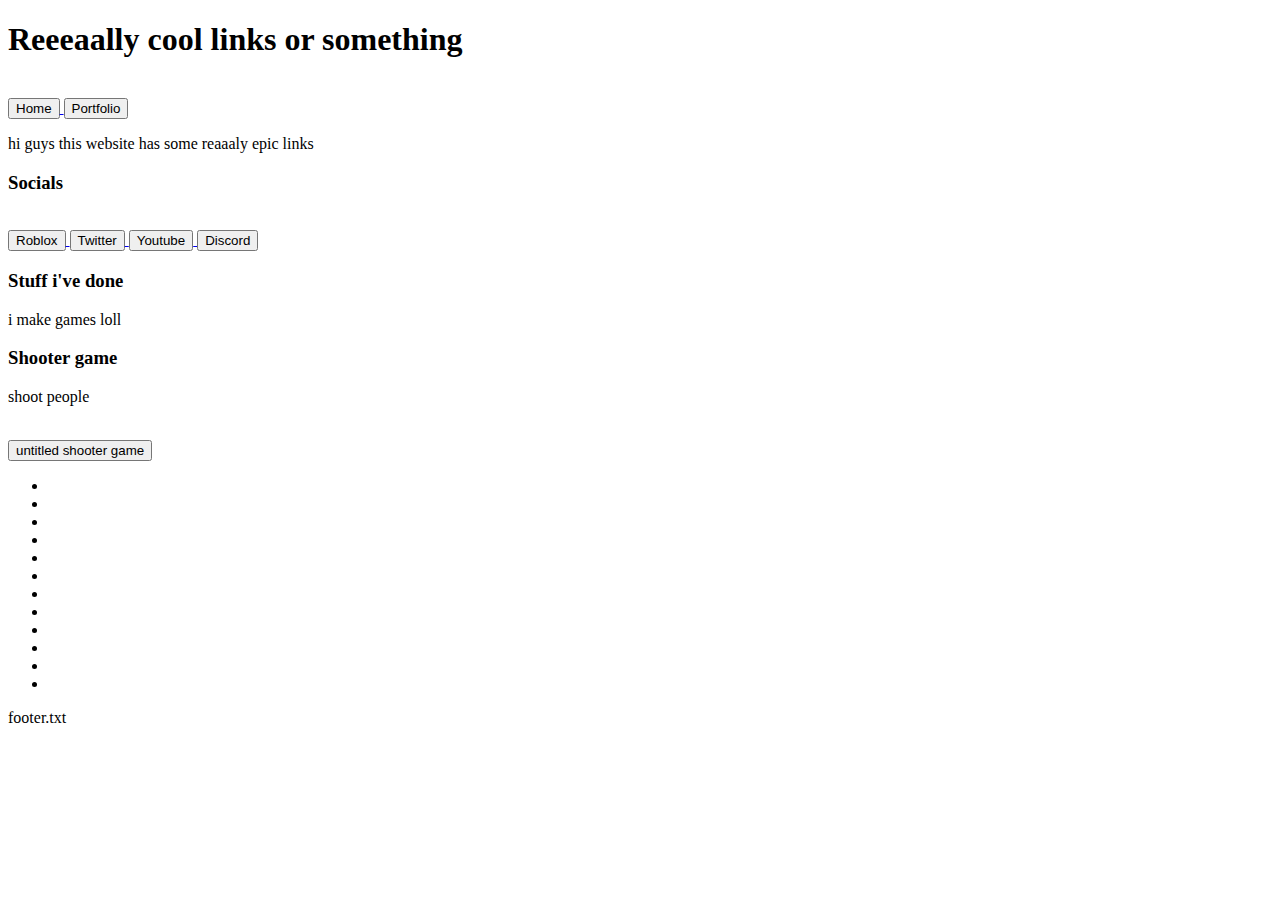
==== index.html @ 9e8e43ff "fixed shit???" ====
<!DOCTYPE html>
<html lang="en">
<head>
    <meta charset="UTF-8">
    <meta name="viewport" content="width=device-width, initial-scale=1.0">
    <title>wacky</title>
    <!-- Link to the external CSS file -->
    <link rel="stylesheet" href="styles.css">
</head>
<body>
    <header>
        <h1 class="glow">Reeeaally cool links or something</h1>
        <br>
        <nav><div class="links-container">
            <div class="button-group">
                <a href="index.html">
                    <button class="navbutton" id="navbutton1">Home</button>
                </a>
                <a href="portfolio.html">
                    <button class="navbutton" id="navbutton1">Portfolio</button>
                </a>
            </div>        
        </div></nav>
    </header>
    <div>
        <p class="glow"> hi guys this website has some reaaaly epic links</p>
    </div>
    <div class="links-container">
        <h3 class="glow">Socials</h3>
        <br>
        <div class="button-group">
            <a href="https://www.roblox.com/users/167821905/profile" target="_blank">
                <button class="button" id="hoverButton1">Roblox</button>
            </a>
            <a href="https://x.com/WackyAristo1" target="_blank">
                <button class="button" id="hoverButton2">Twitter</button>
            </a>
            <a href="https://www.youtube.com/@Wacky_" target="_blank">
                <button class="button" id="hoverButton3">Youtube</button>
            </a>
            <a href="https://www.youtube.com/@Wacky_" target="_blank">
                <button class="button" id="hoverButton4">Discord</button>
            </a>
        </div>        
    </div>
    <div class="sdgsd">
        <h3 class="glow">Stuff i've done</h3>
        <p>i make games loll</p>
    </div>
    <div class="links-container">
        <h3 class="glow">Shooter game</h3>
        <p>shoot people</p>
        <br>
        <div class="button-group">
            <a href="https://www.roblox.com/games/17552376513/gun-game" target="_blank">
                <button class="button" id="hoverButton4">untitled shooter game</button>
            </a>
        </div>        
    </div>

    <div class="area">
        <ul class="circles">
            <li></li>
            <li></li>
            <li></li>
            <li></li>
            <li></li>
            <li></li>
            <li></li>
            <li></li>
            <li></li>
            <li></li>
            <li></li>
            <li></li>
        </ul>
    </div>

    <footer>
        <p class="glow">footer.txt</p>
    </footer>
    
    <script>
        const buttons = document.querySelectorAll('.button');

        buttons.forEach(button => {
            button.addEventListener('mouseenter', () => {
                const randomRotation = Math.random() * 10 - 5; // Generates a random number between -5 and 5
                button.style.transform = `translateY(-5px) rotate(${randomRotation}deg)`;
                button.classList.add('hover-effect');
            });

            button.addEventListener('mouseleave', () => {
                button.style.transform = 'translateY(0) rotate(0)';
                button.classList.remove('hover-effect');
            });
        });
    </script>
</body>
</html>
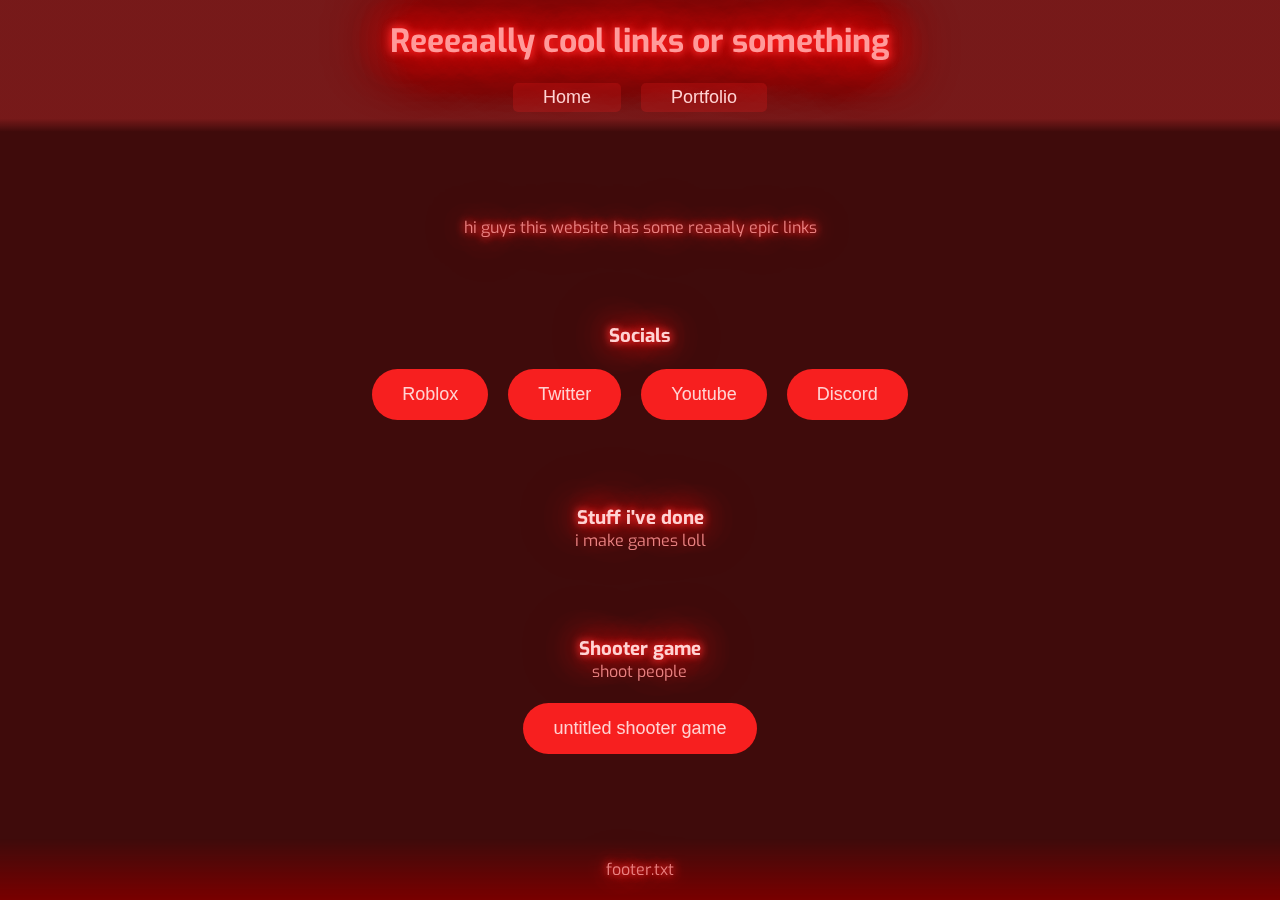
==== commit 263f9b6f: "Update index.html" ====
--- a/index.html
+++ b/index.html
@@ -1,6 +1,23 @@
 <!DOCTYPE html>
 <html lang="en">
 <head>
+
+
+
+
+
+    <!-- Google Tag Manager -->
+    <script>(function(w,d,s,l,i){w[l]=w[l]||[];w[l].push({'gtm.start':
+    new Date().getTime(),event:'gtm.js'});var f=d.getElementsByTagName(s)[0],
+    j=d.createElement(s),dl=l!='dataLayer'?'&l='+l:'';j.async=true;j.src=
+    'https://www.googletagmanager.com/gtm.js?id='+i+dl;f.parentNode.insertBefore(j,f);
+    })(window,document,'script','dataLayer','GTM-WHLV7PB3');</script>
+    <!-- End Google Tag Manager -->
+
+
+
+
+
     <meta charset="UTF-8">
     <meta name="viewport" content="width=device-width, initial-scale=1.0">
     <title>wacky</title>
@@ -8,6 +25,16 @@
     <link rel="stylesheet" href="styles.css">
 </head>
 <body>
+
+
+    
+    <!-- Google Tag Manager (noscript) -->
+    <noscript><iframe src="https://www.googletagmanager.com/ns.html?id=GTM-WHLV7PB3"
+    height="0" width="0" style="display:none;visibility:hidden"></iframe></noscript>
+    <!-- End Google Tag Manager (noscript) -->
+
+
+
     <header>
         <h1 class="glow">Reeeaally cool links or something</h1>
         <br>
--- a/styles.css
+++ b/styles.css
@@ -0,0 +1,257 @@
+@import url('https://fonts.googleapis.com/css?family=Exo:400,700');
+
+* {
+    margin: 0;
+    padding: 0;
+    box-sizing: border-box;
+}
+
+body {
+    text-align: center;
+    font-family: 'Exo', sans-serif;
+    height: 100vh;
+    display: flex;
+    flex-direction: column;
+    justify-content: space-between;
+    align-items: center;
+    background-color: #3a0808;
+    color: #ffd3d3; /* Default text color */
+}
+
+header, footer {
+    text-align: center;
+    width: 100%;
+}
+
+header {
+    padding: 20px 0;
+    background: linear-gradient(to top, rgba(63, 0, 0, 0) 0%, #aa272785 10%);
+}
+
+
+footer {
+    padding: 20px 0;
+    background: linear-gradient(to top, #790000, rgba(63, 0, 0, 0));
+}
+
+h1 {
+    
+    color: #ff9a9a; /* Light red for h1 */
+}
+
+h3 {
+    text-align: center;
+    width: 100%; /* Ensures that the h3 takes up the full width */
+}
+
+
+p {
+    color: #e98181; /* Light pink for p */
+}
+
+.button-group {
+    display: flex;
+    justify-content: center;
+    gap: 20px; /* Space between buttons */
+    flex-wrap: wrap; /* Allows buttons to wrap to the next line */
+}
+
+
+.button {
+    padding: 15px 30px;
+    border: none;
+    border-radius: 50px;
+    background-color: #f71f1f;
+    color: #ffd3d3;
+    font-size: 18px;
+    cursor: pointer;
+    transition: transform 0.3s ease, background-color 0.3s ease, box-shadow 0.3s ease;
+}
+
+.navbutton {
+    padding: 4px 30px;
+    border: none;
+    border-radius: 5px;
+    background-color: #f71f1f3a;
+    color: #ffd3d3;
+    font-size: 18px;
+    cursor: pointer;
+    transition: transform 0.3s ease, background-color 0.3s ease, box-shadow 0.3s ease;
+}
+
+.navbutton:hover {
+    box-shadow: 0px 4px 15px rgb(255, 52, 52); /* Adds a glow on hover */
+    background-color: #ff6363;
+    transform: translateY(-5px); /* Moves the button slightly up */
+}
+
+
+.button:hover {
+    box-shadow: 0px 4px 15px rgb(255, 52, 52); /* Adds a glow on hover */
+    background-color: #ff6363;
+    transform: translateY(-5px); /* Moves the button slightly up */
+}
+
+.button.hover-effect {
+    background-color: #ff6363;
+}
+
+/* text glow */
+
+.glow {
+    text-align: center;
+    text-shadow: 0 0 10px #ff0000, 0 0 10px #ff5c5c, 0 0 30px #e60000, 0 0 40px #e60000, 0 0 50px #e60000, 0 0 60px #e60000, 0 0 70px #e60000;
+  }
+  
+  ::selection {
+    background: red;
+  }
+
+/* CSS for animated background */
+.context {
+    width: 100%;
+    z-index: 1;
+}
+
+.context h1 {
+    text-align: center;
+    color: #fff;
+    font-size: 50px;
+}
+
+.area {
+    background: #3f0b0b;  
+    background: -webkit-linear-gradient(to left, #fb8f8f, #c84e4e);  
+    width: 100vw;
+    height: 100vh;
+    position: fixed; /* Fixed position to stay in the background */
+    top: 0;
+    left: 0;
+    z-index: -1; /* Puts the background behind all other content */
+}
+
+
+
+.circles {
+    position: absolute;
+    top: 0;
+    left: 0;
+    width: 100%;
+    height: 100%;
+    overflow: hidden;
+}
+
+.circles li {
+    position: absolute;
+    display: block;
+    list-style: none;
+    width: 20px;
+    height: 20px;
+    background: rgba(255, 255, 255, 0.041); /* opacity */
+    animation: animate 25s linear infinite;
+    bottom: -150px;
+}
+
+.circles li:nth-child(1) {
+    left: 25%;
+    width: 80px;
+    height: 80px;
+    animation-delay: 0s;
+}
+
+.circles li:nth-child(2) {
+    left: 10%;
+    width: 60px;
+    height: 60px;
+    animation-delay: 2s;
+    animation-duration: 12s;
+}
+
+.circles li:nth-child(3) {
+    left: 70%;
+    width: 50px;
+    height: 50px;
+    animation-delay: 4s;
+}
+
+.circles li:nth-child(4) {
+    left: 40%;
+    width: 60px;
+    height: 60px;
+    animation-delay: 0s;
+    animation-duration: 18s;
+}
+
+.circles li:nth-child(5) {
+    left: 65%;
+    width: 80px;
+    height: 80px;
+    animation-delay: 0s;
+}
+
+.circles li:nth-child(6) {
+    left: 75%;
+    width: 110px;
+    height: 110px;
+    animation-delay: 3s;
+}
+
+.circles li:nth-child(7) {
+    left: 35%;
+    width: 150px;
+    height: 150px;
+    animation-delay: 7s;
+}
+
+.circles li:nth-child(8) {
+    left: 50%;
+    width: 75px;
+    height: 75px;
+    animation-delay: 15s;
+    animation-duration: 45s;
+}
+
+.circles li:nth-child(9) {
+    left: 20%;
+    width: 90px;
+    height: 90px;
+    animation-delay: 2s;
+    animation-duration: 35s;
+}
+
+.circles li:nth-child(10) {
+    left: 85%;
+    width: 30px;
+    height: 30px;
+    animation-delay: 0s;
+    animation-duration: 11s;
+}
+
+.circles li:nth-child(11) {
+    left: 40%;
+    width: 45px;
+    height: 45px;
+    animation-delay: 3s;
+    animation-duration: 20s;
+}
+
+.circles li:nth-child(12) {
+    left: 10%;
+    width: 150px;
+    height: 150px;
+    animation-delay: 15s;
+    animation-duration: 20s;
+}
+
+@keyframes animate {
+    0% {
+        transform: translateY(0) rotate(0deg);
+        opacity: 1;
+        border-radius: 0;
+    }
+    100% {
+        transform: translateY(-1300px) rotate(720deg);
+        opacity: 0;
+        border-radius: 50%;
+    }
+}
